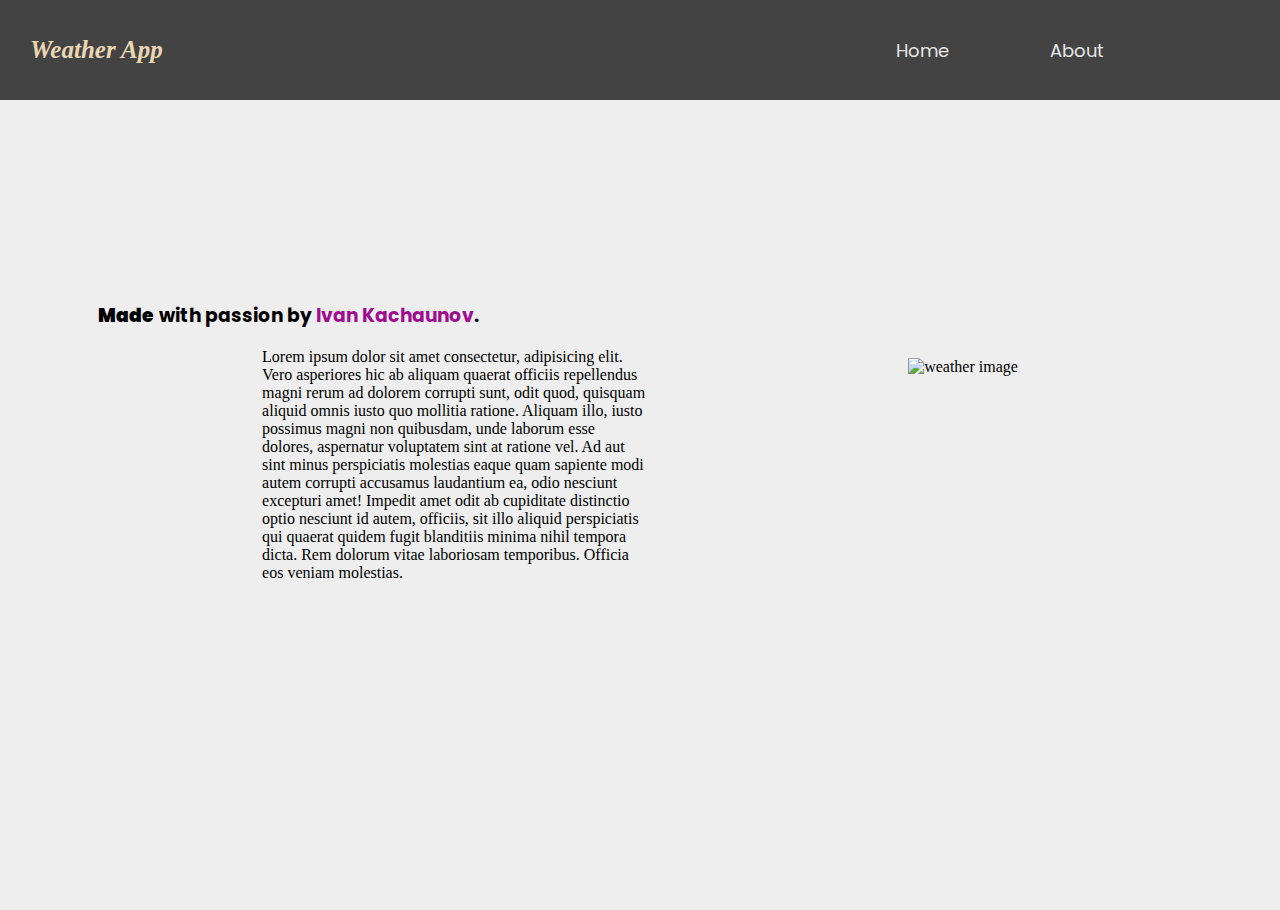
==== about.html @ 894765e4 "Weather-App" ====
<!DOCTYPE html>
<html lang="en">
<head>
    <meta charset="UTF-8">
    <meta http-equiv="X-UA-Compatible" content="IE=edge">
    <meta name="viewport" content="width=device-width, initial-scale=1.0">
    <title>Weather App</title>
    <link rel="icon" type="image/x-icon" href="favicon-16x16.png">   <!--favicon-->
    <link rel="stylesheet" href="style.css">
    <link rel="preconnect" href="https://fonts.googleapis.com">     <!-- google fonts -->
<link rel="preconnect" href="https://fonts.gstatic.com" crossorigin>
<link href="https://fonts.googleapis.com/css2?family=Poppins:ital,wght@1,100;1,200&display=swap" rel="stylesheet">
</head>
<body>
    <div class="nav">
    <h2>Weather App</h2>
    <ul class="list-navigation">
        <li><a href="index.html">Home</li></a>
        <li><a href="about.html">About</li></a>
        <!-- <li><a href="">Contact</li></a> -->
    </ul>
    <div class="hamburger-menu">
        <div class="line"></div>
        <div class="line"></div>
        <div class="line"></div>
    </div>
</div>

<ul class="burger-navigation">
    <li><a href="index.html">Home</li></a>
    <li><a href="about.html">About</li></a>
    <!-- <li><a href="">Contact</li></a> -->
</ul>

<div id="content-container">
<h3 id="credits"><strong>Made</strong> with <span>passion by</span> <a href="https://github.com/IvanKachaunov" target="_blank">Ivan Kachaunov</a>.</h3>
<div class="about-text">
    <div id="about-content-1">Lorem ipsum dolor sit amet consectetur, adipisicing elit. Vero asperiores hic ab aliquam quaerat officiis repellendus magni rerum ad dolorem corrupti sunt, odit quod, quisquam aliquid omnis iusto quo mollitia ratione. Aliquam illo, iusto possimus magni non quibusdam, unde laborum esse dolores, aspernatur voluptatem sint at ratione vel. Ad aut sint minus perspiciatis molestias eaque quam sapiente modi autem corrupti accusamus laudantium ea, odio nesciunt excepturi amet! Impedit amet odit ab cupiditate distinctio optio nesciunt id autem, officiis, sit illo aliquid perspiciatis qui quaerat quidem fugit blanditiis minima nihil tempora dicta. Rem dolorum vitae laboriosam temporibus. Officia eos veniam molestias.</div>
    <img src="https://images.ctfassets.net/hrltx12pl8hq/6TIZLa1AKeBel0yVO7ReIn/1fc0e2fd9fcc6d66b3cc733aa2547e11/weather-images.jpg?fit=fill&w=800&h=300" id="about-content-2" alt="weather image" height="250vh">
</div>
</div>

    <script src="https://ajax.googleapis.com/ajax/libs/jquery/3.6.0/jquery.min.js"></script>
    <script src="app.js"></script>
</body>
</html>
---- style.css ----
*{
    box-sizing: border-box;
    margin: 0;
    padding: 0;
}

body{
    background-color: rgb(238, 238, 238);
}

.nav{
    display: flex;
    align-items: center;
    height: 100px;
    justify-content: space-between;
    background-color: rgb(67, 67, 67)
}

.nav h2{
    /* color: rgb(232, 232, 232); */
    margin-left: 30px;
    color: rgb(235, 214, 180);
    /* cursor: pointer; */
    font-size: 25px;
    font-style: italic; 
}

.list-navigation{
    display: flex;
    align-items: center;
    width: 30%;
}

.list-navigation a{
    text-decoration: none;
    color: rgb(232, 232, 232);
    border-bottom: solid 1px;
    border-bottom-color: transparent;
}

.list-navigation a:hover{
    transition: 0.2s ease all;
    color: #d7b624;
    /* border-bottom-color: white; */
}

.list-navigation li{
    list-style: none;
    font-size: 18px;
    font-family: 'Poppins', sans-serif;
    width: 40%;
}

.introduction{
    display: flex;
    justify-content: center;
    align-items: center;
    height: 175px;
    padding: 10px;
}

.name{
    font-family: 'Segoe UI', Tahoma, Geneva, Verdana, sans-serif;
    font-size: 22px;
}

.form-text{
    width: 114%;
    height: 5vh;
    background-color: #f7f7f7;
    border: 1px solid #3f413f;
}

input[type=text]:focus {
    font-size: 18px;
    line-height: 2;
    font-family: 'Segoe UI', Tahoma, Geneva, Verdana, sans-serif;
    padding: 5px 12px;
    border-color: var(--color-accent-fg);
    outline: none;
    box-shadow: inset 0 0 0 1px var(--color-accent-fg);
}

input[type=text] {
    font-size: 18px;  
    border: none;
    border-bottom: 1.5px solid rgb(194, 200, 157);
    font-family: 'Segoe UI', Tahoma, Geneva, Verdana, sans-serif;
    padding: 5px 12px;
}

.buttons{
    display: flex;
    justify-content: center;
    align-items: center;
}

.buttons-container{
    display: flex;
    justify-content: space-around;
    align-items: center;
    width: 200px;
    margin-left: 50px;
}

.submit{
    cursor: pointer;
    width: 60px;
    height: 35px;
    font-size: 15px;
    font-family: monospace;
    color: #e5e5e5;
    background-color: #353535;
    border: transparent;
    font-family: 'Segoe UI', Tahoma, Geneva, Verdana, sans-serif;
    /* margin-left: 60px; */
}

.delete{
    cursor: pointer;
    width: 60px;
    height: 35px;
    font-size: 15px;
    font-family: monospace;
    color: #e5e5e5;
    background-color: #353535;
    border: transparent;
    font-family: 'Segoe UI', Tahoma, Geneva, Verdana, sans-serif;
    /* margin-left: 20px; */
}

.weather-container{
    display: flex;
    justify-content: center;
    align-items: center;
    /* background-color: #3397bf; */
    height: 300px;
    margin-top: 10px;
}

.weather-info{
    /* display: flex; */
    border-radius: 15px;
    justify-content: center;
    /* align-items: center; */
    width: 320px;
    height: 270px;
    background-color: #c0e3e5;
    /* background-color: #d7b624; */
    flex-wrap: wrap;
    padding-top: 5px;
}

.city-name{
    align-items: center;
    display: flex;
    justify-content: center;
    flex-direction: column;
    height: 100px;
    width: 100%;
    font-size: 20px;    
    font-family: 'Segoe UI', Tahoma, Geneva, Verdana, sans-serif;
}

#time{
    justify-content: center;
    padding-bottom: 40px;
    font-size: 19px;
    font-family: Poppins;
}

.city{
    align-items: center;
    height: 100px;
    font-size: 40px;
    margin-top: 10px;
    /* font-family: 'Courier New', Courier, monospace; */
    font-family: 'Roboto Slab', serif;
}

.weather-ajax{
    display: flex;
    justify-content: space-between;
    width: 260px;
    /* height: 50px; */
}

#temp{
    margin-top: 20px;
    font-size: 21px;
    margin-right: 25px;
    padding-left: 25px;
    align-items: center;
    justify-content: center;
}

#desciption{
    margin-top: 20px;
    font-size: 23px;
    /* font-family: Poppins; */
    margin-bottom: 50px;
    margin-right: 10px;
    padding-left: 10px;
    font-style: italic;
    width: 30%;
    justify-content: center;
    align-items: center;
}

#credits{
    position: absolute;
    top: 35%;
    left: 22.5%;
    transform: translate(-50%, -50%);
    font-family: 'Poppins', sans-serif;
}

#credits a{
    list-style: none;
    text-decoration: none;
    color: rgb(159, 14, 145);
}

#credits a:hover{
    color: #34cfd7;
    transition: 0.2s ease all;
}

.about-text{
    display: flex;
    justify-content: space-evenly;
    align-items: center;
    width: 100%;
    height: 85vh;
}

#about-content-1{
    width: 30%;
    height: 30vh;
}

#content-container{
    height: 90vh;
}

.hamburger-menu{
    display: none;
}

.hamburger-menu .line{
    /* display: none; */
    height: 2.5px;
    width: 20px;
    background-color: white;
    margin: 5px;
}

.burger-navigation{
    display: none;
}

@media only screen and (max-width: 1024px) {

    .list-navigation a{
        display: none;
    }

    .hamburger-menu{
        display: block;
        cursor: pointer;
        margin-right: 10px;
    }

    .burger-navigation{
        display: none;
        list-style: none;
    }

    .burger-navigation a{
        display: flex;
        justify-content: center;
        align-items: center;
        text-decoration: none;
        padding: 10px;
        font-size: 18px;
        font-family: 'Poppins', sans-serif;
        color: rgb(232, 232, 232);
        background-color: rgb(55, 54, 54)
    }

    .burger-navigation a:hover{
        transition: 0.2s ease all;
        color: #d7b624;
    }

    #about-content-2{
        width: 50%;
        height: 35vh;
    }


}

@media only screen and (max-width: 768px){

    #about-content-2{
        width: 65%;
        height: 30vh;
    }

    #credits{
        position: absolute;
        top: 33%;
        left: 26.5%;
        transform: translate(-50%, -50%);
        font-family: 'Poppins', sans-serif;
    }

}
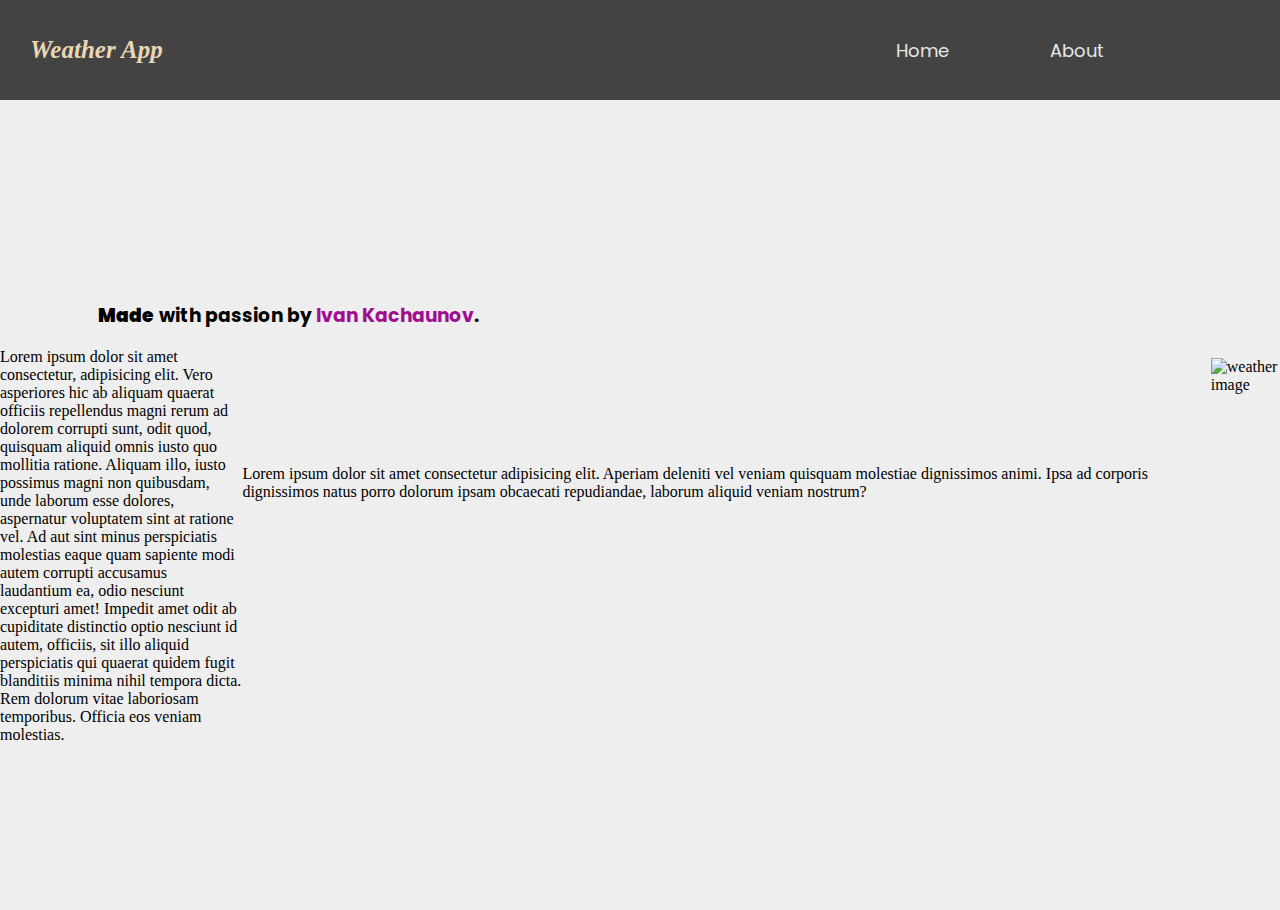
==== commit dde607c6: "Added text that shows only for mobile queries" ====
--- a/about.html
+++ b/about.html
@@ -36,6 +36,9 @@
 <h3 id="credits"><strong>Made</strong> with <span>passion by</span> <a href="https://github.com/IvanKachaunov" target="_blank">Ivan Kachaunov</a>.</h3>
 <div class="about-text">
     <div id="about-content-1">Lorem ipsum dolor sit amet consectetur, adipisicing elit. Vero asperiores hic ab aliquam quaerat officiis repellendus magni rerum ad dolorem corrupti sunt, odit quod, quisquam aliquid omnis iusto quo mollitia ratione. Aliquam illo, iusto possimus magni non quibusdam, unde laborum esse dolores, aspernatur voluptatem sint at ratione vel. Ad aut sint minus perspiciatis molestias eaque quam sapiente modi autem corrupti accusamus laudantium ea, odio nesciunt excepturi amet! Impedit amet odit ab cupiditate distinctio optio nesciunt id autem, officiis, sit illo aliquid perspiciatis qui quaerat quidem fugit blanditiis minima nihil tempora dicta. Rem dolorum vitae laboriosam temporibus. Officia eos veniam molestias.</div>
+    <div id="about-content-1-mobile">
+        Lorem ipsum dolor sit amet consectetur adipisicing elit. Aperiam deleniti vel veniam quisquam molestiae dignissimos animi. Ipsa ad corporis dignissimos natus porro dolorum ipsam obcaecati repudiandae, laborum aliquid veniam nostrum?
+    </div>
     <img src="https://images.ctfassets.net/hrltx12pl8hq/6TIZLa1AKeBel0yVO7ReIn/1fc0e2fd9fcc6d66b3cc733aa2547e11/weather-images.jpg?fit=fill&w=800&h=300" id="about-content-2" alt="weather image" height="250vh">
 </div>
 </div>
--- a/style.css
+++ b/style.css
@@ -315,5 +315,29 @@
         transform: translate(-50%, -50%);
         font-family: 'Poppins', sans-serif;
     }
-
+}
+
+@media only screen and (max-width: 426px){
+
+    .nav h2{
+        margin-left: 10px;
+    }
+
+
+}
+
+@media only screen and (max-width: 375px){
+
+    .nav h2{
+        margin-left: 10px;
+    }
+
+}
+
+@media only screen and (max-width: 320px){
+
+    .nav h2{
+        margin-left: 10px;
+    }
+    
 }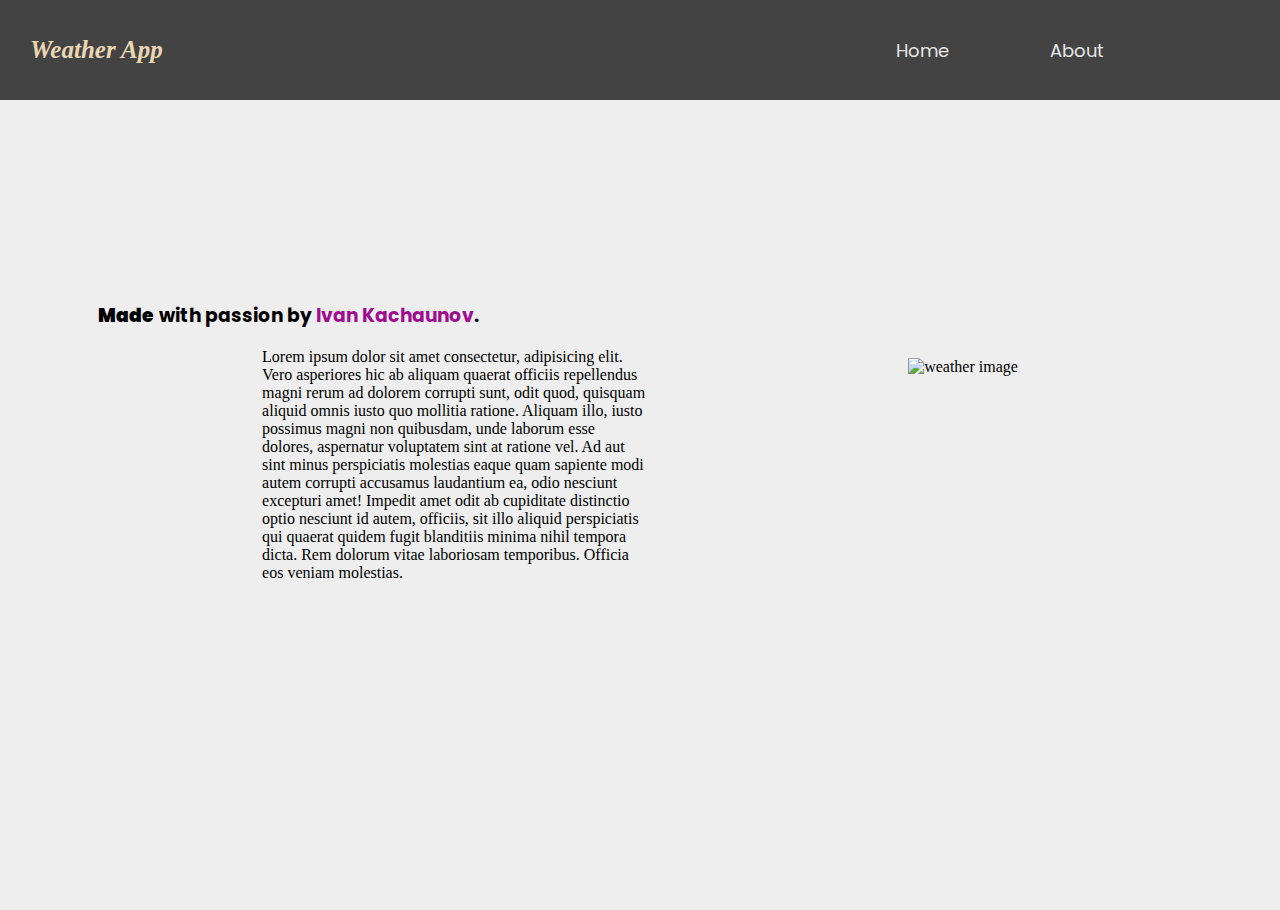
==== commit 2a43ca08: "Changed text info for mobile" ====
--- a/about.html
+++ b/about.html
@@ -37,7 +37,7 @@
 <div class="about-text">
     <div id="about-content-1">Lorem ipsum dolor sit amet consectetur, adipisicing elit. Vero asperiores hic ab aliquam quaerat officiis repellendus magni rerum ad dolorem corrupti sunt, odit quod, quisquam aliquid omnis iusto quo mollitia ratione. Aliquam illo, iusto possimus magni non quibusdam, unde laborum esse dolores, aspernatur voluptatem sint at ratione vel. Ad aut sint minus perspiciatis molestias eaque quam sapiente modi autem corrupti accusamus laudantium ea, odio nesciunt excepturi amet! Impedit amet odit ab cupiditate distinctio optio nesciunt id autem, officiis, sit illo aliquid perspiciatis qui quaerat quidem fugit blanditiis minima nihil tempora dicta. Rem dolorum vitae laboriosam temporibus. Officia eos veniam molestias.</div>
     <div id="about-content-1-mobile">
-        Lorem ipsum dolor sit amet consectetur adipisicing elit. Aperiam deleniti vel veniam quisquam molestiae dignissimos animi. Ipsa ad corporis dignissimos natus porro dolorum ipsam obcaecati repudiandae, laborum aliquid veniam nostrum?
+        This websites, provides the user to check location temperature and also gets a photographed picture of location. There are two api's in use, OpenWeather api and Unsplashed api. Check out my profile in GitHub for future projects.
     </div>
     <img src="https://images.ctfassets.net/hrltx12pl8hq/6TIZLa1AKeBel0yVO7ReIn/1fc0e2fd9fcc6d66b3cc733aa2547e11/weather-images.jpg?fit=fill&w=800&h=300" id="about-content-2" alt="weather image" height="250vh">
 </div>
--- a/style.css
+++ b/style.css
@@ -135,7 +135,7 @@
     align-items: center;
     /* background-color: #3397bf; */
     height: 300px;
-    margin-top: 10px;
+    margin-top: 40px;
 }
 
 .weather-info{
@@ -143,8 +143,8 @@
     border-radius: 15px;
     justify-content: center;
     /* align-items: center; */
-    width: 320px;
-    height: 270px;
+    width: 420px;
+    height: 305px;
     background-color: #c0e3e5;
     /* background-color: #d7b624; */
     flex-wrap: wrap;
@@ -181,7 +181,7 @@
 .weather-ajax{
     display: flex;
     justify-content: space-between;
-    width: 260px;
+    width: 380px;
     /* height: 50px; */
 }
 
@@ -200,7 +200,7 @@
     /* font-family: Poppins; */
     margin-bottom: 50px;
     margin-right: 10px;
-    padding-left: 10px;
+    padding-left: 25px;
     font-style: italic;
     width: 30%;
     justify-content: center;
@@ -256,6 +256,10 @@
 }
 
 .burger-navigation{
+    display: none;
+}
+
+#about-content-1-mobile{
     display: none;
 }
 
@@ -294,10 +298,17 @@
     }
 
     #about-content-2{
-        width: 50%;
+        width: 55%;
         height: 35vh;
     }
 
+    .weather-info{
+        width: 370px;
+    }
+
+    #about-content-1-mobile{
+        display: none;
+    }
 
 }
 
@@ -310,11 +321,38 @@
 
     #credits{
         position: absolute;
-        top: 33%;
+        top: 34%;
         left: 26.5%;
         transform: translate(-50%, -50%);
         font-family: 'Poppins', sans-serif;
     }
+
+    .weather-info{
+        width: 350px;
+    }
+
+    .weather-ajax{
+        width: 320px;
+        /* margin-right: 10px; */
+    }
+
+    #desciption{
+        font-size: 21px;
+    }
+
+    #temp{
+        font-size: 19px;
+        margin-top: 30px;
+    }
+
+    #wicon{
+        margin-top: 15px;
+        height: 55px;
+    }
+
+    #about-content-1-mobile{
+        display: none;
+    }
 }
 
 @media only screen and (max-width: 426px){
@@ -323,21 +361,83 @@
         margin-left: 10px;
     }
 
-
-}
-
-@media only screen and (max-width: 375px){
+    #about-content-2{
+        width: 55%;
+        height: 20vh;
+    }
+
+    #credits{
+        position: absolute;
+        top: 34%;
+        left: 36.5%;
+        transform: translate(-50%, -50%);
+        font-family: 'Poppins', sans-serif;
+    }
+
+        #about-content-1{
+            display: none;
+        }
+
+    #about-content-1-mobile{
+        display: block;
+    }
+}
+
+@media only screen and (max-width: 376px){
 
     .nav h2{
         margin-left: 10px;
     }
 
+    #wicon{
+        margin-top: 10px;
+        height: 55px;
+    }
+
+    .weather-info{
+        width: 305px;
+        height: 275px;
+    }
+
+    .weather-ajax{
+        width: 280px;
+    }
+
+    #about-content-2{
+        width: 60%;
+        height: 15vh;
+        margin-bottom: 40px;
+    }
+
+    #credits{
+        left: 35%;
+    }
+
 }
 
 @media only screen and (max-width: 320px){
+
+    .form-text{
+        width: 110%;
+    }
 
     .nav h2{
         margin-left: 10px;
     }
+
+    .weather-info{
+        width: 285px;
+        height: 255px;
+    }
     
+    #about-content-2{
+        width: 55%;
+        height: 10vh;
+        margin-bottom: 40px;
+    }
+
+    #credits{
+        left: 34.5%;
+        font-size: 17px;
+    }
 }